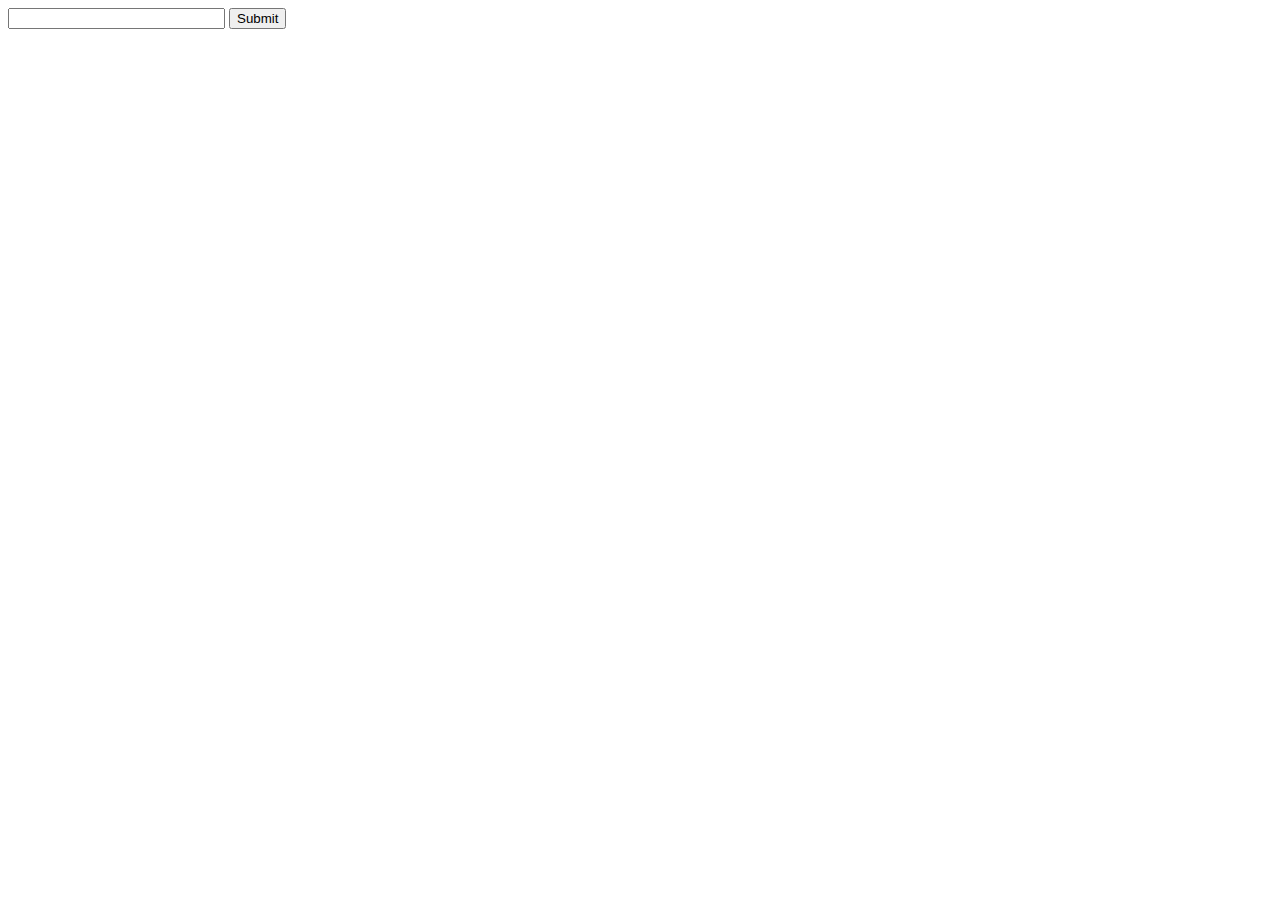
==== cs146/javascript/js_play/play.html @ 41a36ce9 "146 JS, 284 HW4 work, 365 tree stuff" ====
<!DOCTYPE html>
<html lang="en-us">
    <head>
        <title>Playing with JavaScript</title>
        <meta charset="utf-8" />
        <script src="play.js"></script>
    </head>
    <body>
        <form id="mainform" name="mainform" method="get" onsubmit="return false;">
            <input type="text" size="24" maxlength="32" id="name" name="name" />
            <input type="submit" value="Submit" />
        </form>
        <script type="text/javascript">
            var val = prompt("How old are you?", 18);
            if(!is_numeric(val)){
                alert("Error: Age must be a number.");
            } else {
                alert(who_is_older(parseInt(val)));
            }
        </script>
    </body>
</html>
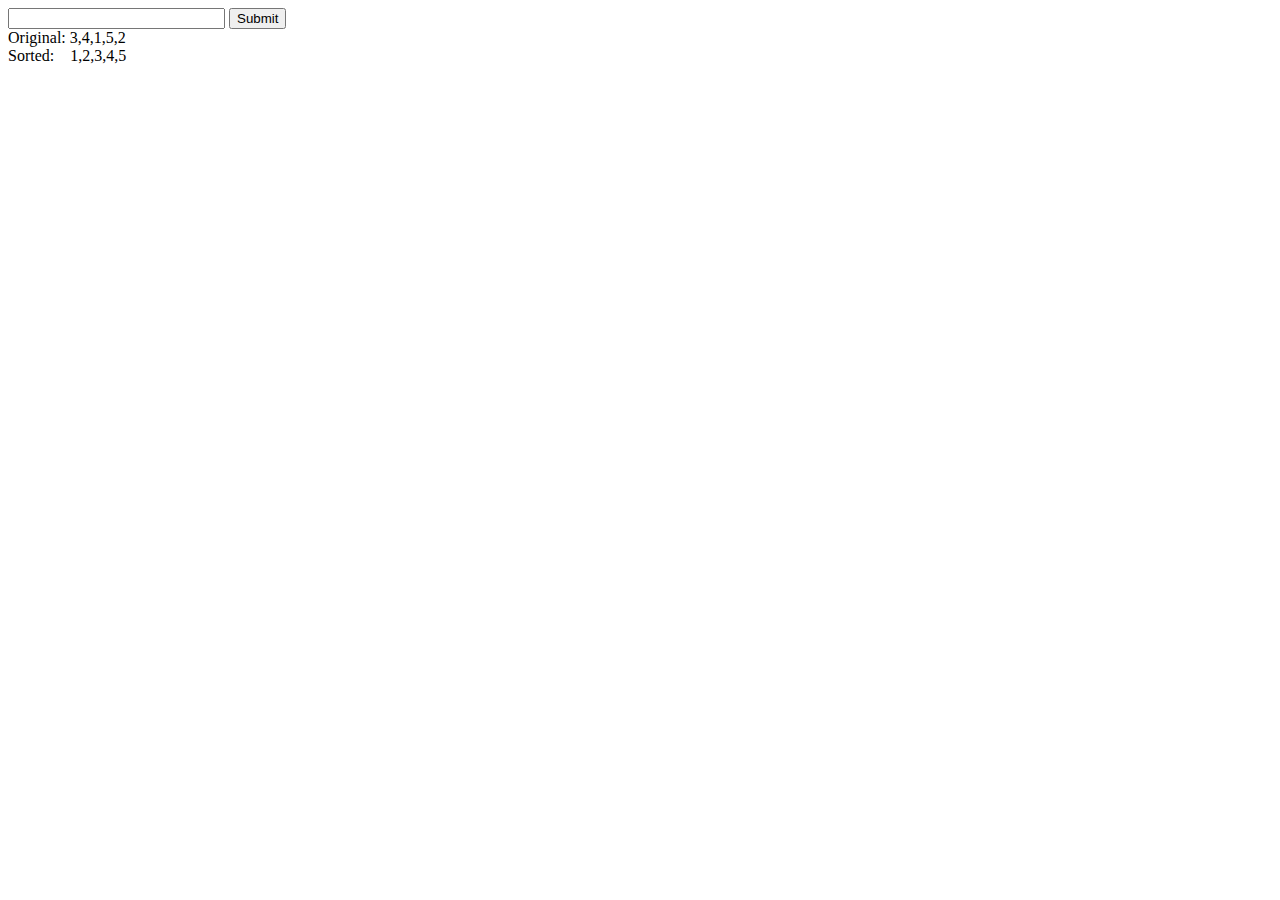
==== commit c41e2a34: "146 JS work, 365 hw4 work" ====
--- a/cs146/javascript/js_play/play.html
+++ b/cs146/javascript/js_play/play.html
@@ -1,22 +1,30 @@
 <!DOCTYPE html>
 <html lang="en-us">
-    <head>
-        <title>Playing with JavaScript</title>
-        <meta charset="utf-8" />
-        <script src="play.js"></script>
-    </head>
-    <body>
-        <form id="mainform" name="mainform" method="get" onsubmit="return false;">
-            <input type="text" size="24" maxlength="32" id="name" name="name" />
-            <input type="submit" value="Submit" />
-        </form>
-        <script type="text/javascript">
-            var val = prompt("How old are you?", 18);
-            if(!is_numeric(val)){
-                alert("Error: Age must be a number.");
-            } else {
-                alert(who_is_older(parseInt(val)));
-            }
-        </script>
-    </body>
+  <head>
+    <title>Playing with JavaScript</title>
+    <meta charset="utf-8" />
+    <script src="play.js"></script>
+  </head>
+  <body>
+    <form id="mainform" name="mainform" method="get" onsubmit="return false;">
+      <input type="text" size="24" maxlength="32" id="name" name="name" />
+      <input type="submit" value="Submit" />
+    </form>
+    <!--
+    <script type="text/javascript">
+      var val = prompt("How old are you?", 18);
+      if(!is_numeric(val)){
+        alert("Error: Age must be a number.");
+      } else {
+        alert(who_is_older(parseInt(val)));
+      }
+    </script>
+    -->
+    <script type="text/javascript">
+      var list = [3, 4, 1, 5, 2];
+      document.write("Original: " + list + "<br />")
+      selectionSort(list);
+      document.write("Sorted: &nbsp;&nbsp; " + list);
+    </script>
+  </body>
 </html>